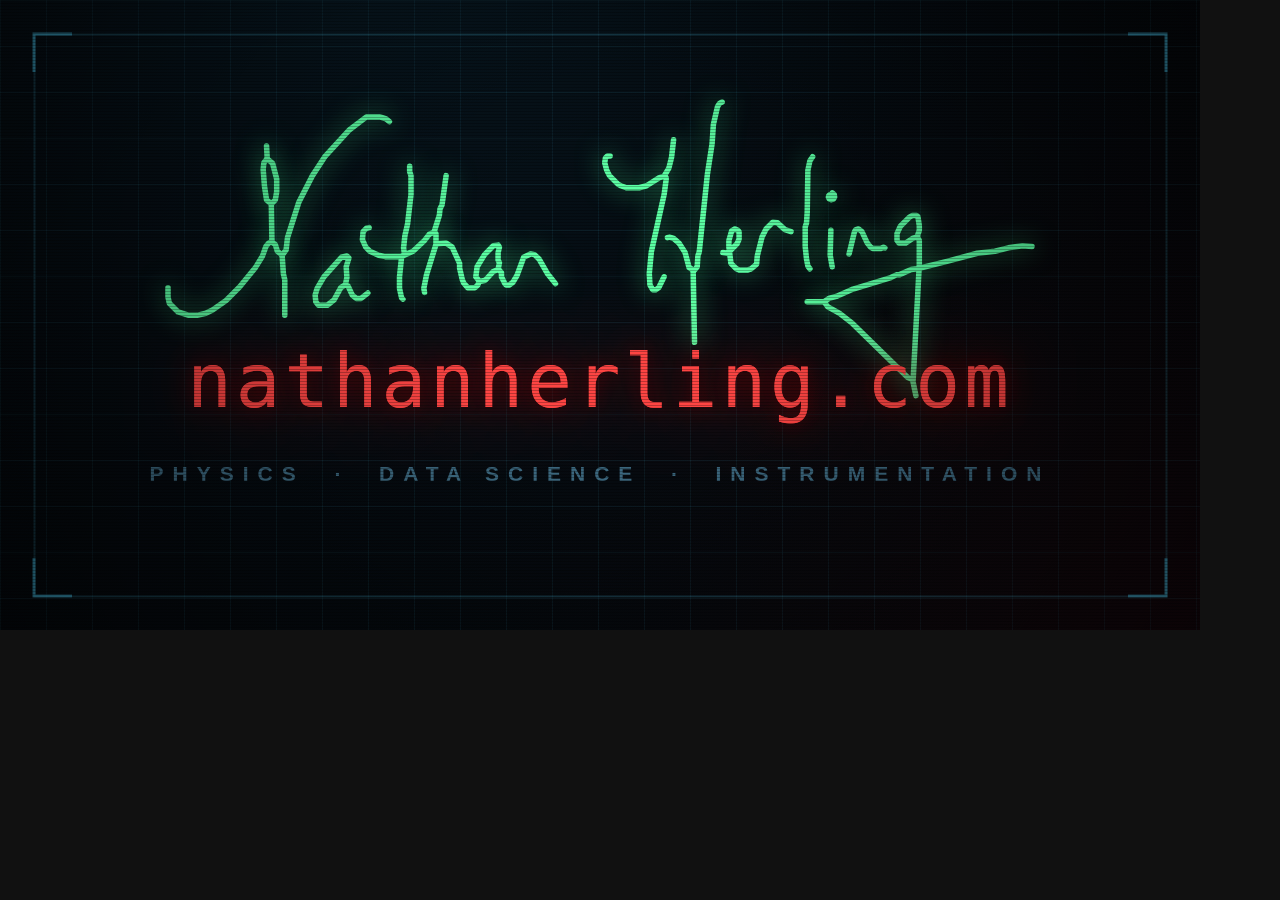
==== tools/og-card.html @ ac67ed68 "commit 1" ====
<!-- NOTE (splash mk2): assets/og/*.png are no longer produced by this file.
     The shipped cards are cut from the mk2 splash art — see DROP_NOTES.md.
     This renderer is kept because it still regenerates a card from live DOM if
     the art ever needs to be rebuilt from scratch. -->
<!DOCTYPE html>
<html lang="en">
<head>
<meta charset="utf-8">
<title>og card renderer</title>
<link rel="stylesheet" href="../css/fonts.css">
<style>
  html,body{margin:0;padding:0;background:#111}
  #card{display:block}
</style>
</head>
<body>
<!-- Renders the social card from the site's OWN signature vectors and palette,
     so the card cannot drift from the identity placard it is based on.
     Size and variant come from the query string:
       ?w=1200&h=630   default, Open Graph / Twitter summary_large_image
       ?w=1200&h=1200  square, for platforms that crop to 1:1 -->
<canvas id="card"></canvas>
<script type="module">
import { CFG, pal } from '../js/config.js';
import * as sig from '../js/signature.js';

const q = new URLSearchParams(location.search);
const W = +(q.get('w') || 1200), H = +(q.get('h') || 630);
const square = H / W > 0.8;

const c = document.getElementById('card');
c.width = W; c.height = H;
const x = c.getContext('2d');

// signature.js resolves its default path against the DOCUMENT, and this page
// lives in /tools/, so the path has to be given explicitly
await sig.load('../assets/data/signature.json');
await document.fonts.ready;

const P = pal();

// ---- bed ----
x.fillStyle = '#04070b';
x.fillRect(0, 0, W, H);
let g = x.createRadialGradient(W * 0.32, H * -0.15, 0, W * 0.32, H * -0.15, W * 0.9);
g.addColorStop(0, 'rgba(31,143,196,0.13)'); g.addColorStop(1, 'rgba(0,0,0,0)');
x.fillStyle = g; x.fillRect(0, 0, W, H);
g = x.createRadialGradient(W * 1.05, H * 1.2, 0, W * 1.05, H * 1.2, W * 0.75);
g.addColorStop(0, 'rgba(224,0,16,0.10)'); g.addColorStop(1, 'rgba(0,0,0,0)');
x.fillStyle = g; x.fillRect(0, 0, W, H);

// ---- engineering grid, masked toward the centre like the site's grid bed ----
x.save();
const cell = Math.round(W / 26);
x.strokeStyle = 'rgba(79,214,255,0.075)'; x.lineWidth = 1;
for (let i = 0; i <= W; i += cell) { x.beginPath(); x.moveTo(i + .5, 0); x.lineTo(i + .5, H); x.stroke(); }
for (let i = 0; i <= H; i += cell) { x.beginPath(); x.moveTo(0, i + .5); x.lineTo(W, i + .5); x.stroke(); }
x.restore();

// ---- signature, drawn from the same vector data the site uses ----
const sigCy = square ? H * 0.40 : H * 0.395;
sig.draw(x, W * 0.5, sigCy, W * (square ? 0.80 : 0.72), {
  color: CFG.ink.sig, width: Math.max(3, W * 0.0046),
  glow: CFG.ink.sigGlow, blur: Math.round(W * 0.022)
});

// ---- the domain, in the beam palette ----
const fs = Math.round(W * (square ? 0.070 : 0.062));
const dy = square ? H * 0.615 : H * 0.615;
x.font = '400 ' + fs + "px 'Share Tech Mono', monospace";
x.textAlign = 'center'; x.textBaseline = 'middle';
try { x.letterSpacing = Math.round(fs * 0.06) + 'px'; } catch (e) {}
x.shadowColor = P.glow; x.shadowBlur = Math.round(fs * 0.9);
x.fillStyle = P.hot; x.fillText(CFG.domain, W * 0.5, dy);
x.shadowBlur = Math.round(fs * 0.3);
x.fillText(CFG.domain, W * 0.5, dy);
x.shadowBlur = 0;

// ---- strapline ----
const ss = Math.round(W * 0.0175);
x.font = '700 ' + ss + "px 'Orbitron', sans-serif";
try { x.letterSpacing = Math.round(ss * 0.42) + 'px'; } catch (e) {}
x.fillStyle = 'rgba(63,110,134,0.95)';
x.fillText('PHYSICS  ·  DATA SCIENCE  ·  INSTRUMENTATION', W * 0.5, H * (square ? 0.72 : 0.755));
try { x.letterSpacing = '0px'; } catch (e) {}

// ---- frame + corner ticks, matching the panel chrome ----
const m = Math.round(W * 0.028), t = Math.round(W * 0.032);
x.strokeStyle = 'rgba(79,214,255,0.20)'; x.lineWidth = 2;
x.strokeRect(m + .5, m + .5, W - m * 2, H - m * 2);
x.strokeStyle = 'rgba(79,214,255,0.55)'; x.lineWidth = 3;
for (const [cx, cy, sx, sy] of [[m, m, 1, 1], [W - m, m, -1, 1], [m, H - m, 1, -1], [W - m, H - m, -1, -1]]) {
  x.beginPath();
  x.moveTo(cx + sx * t, cy); x.lineTo(cx, cy); x.lineTo(cx, cy + sy * t);
  x.stroke();
}

// ---- scanlines + vignette, last ----
x.globalAlpha = 0.26; x.fillStyle = '#000';
for (let y = 0; y < H; y += 3) x.fillRect(0, y, W, 1);
x.globalAlpha = 1;
g = x.createRadialGradient(W / 2, H / 2, Math.min(W, H) * 0.22, W / 2, H / 2, Math.max(W, H) * 0.72);
g.addColorStop(0, 'rgba(0,0,0,0)'); g.addColorStop(1, 'rgba(0,0,0,0.62)');
x.fillStyle = g; x.fillRect(0, 0, W, H);

document.body.dataset.ready = '1';
</script>
</body>
</html>
---- css/fonts.css ----
/* Self-hosted, from @fontsource. This replaces the Google Fonts <link>, so the
   page makes no external request at all — and it is what lets the social-card
   renderer produce type that matches the live site.
   The faces are base64 data URIs rather than file references: a @font-face
   url() is fetched under CORS rules, and on a file:// origin that fails, which
   silently drops both families back to system fallbacks. The originals stay in
   assets/fonts/ — regenerate with tools/build.sh. */
@font-face{
  font-family:'Share Tech Mono';font-style:normal;font-weight:400;font-display:swap;
  src:url('[data-uri]') format('woff2');
}
@font-face{
  font-family:'Orbitron';font-style:normal;font-weight:500;font-display:swap;
  src:url('[data-uri]') format('woff2');
}
@font-face{
  font-family:'Orbitron';font-style:normal;font-weight:700;font-display:swap;
  src:url('[data-uri]') format('woff2');
}
@font-face{
  font-family:'Orbitron';font-style:normal;font-weight:900;font-display:swap;
  src:url('[data-uri]') format('woff2');
}
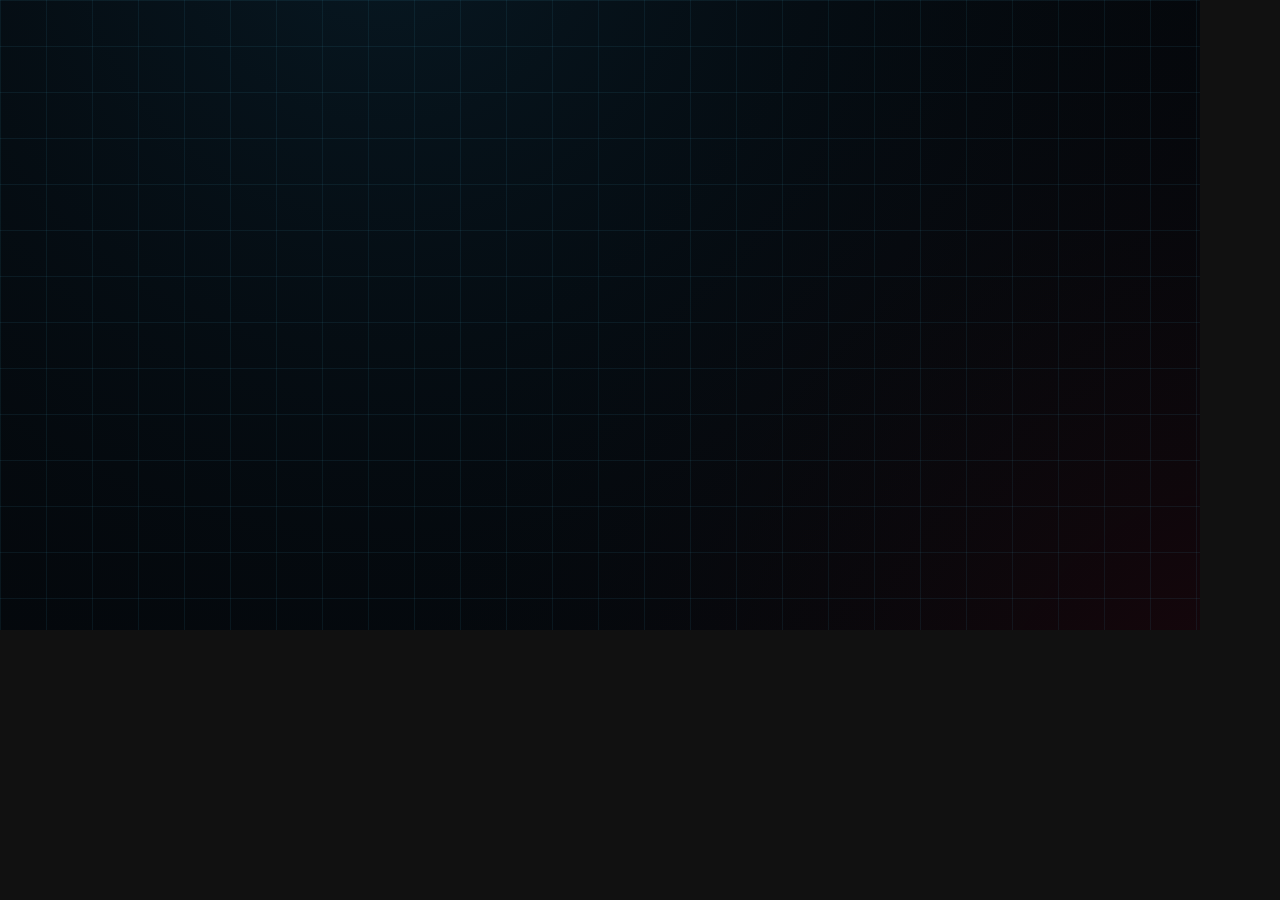
==== commit 686af485: "Add Calendar + Link Dock tool tiles; remove dead tube/desktop code; move drop notes to docs/history" ====
--- a/tools/og-card.html
+++ b/tools/og-card.html
@@ -1,5 +1,5 @@
 <!-- NOTE (splash mk2): assets/og/*.png are no longer produced by this file.
-     The shipped cards are cut from the mk2 splash art — see DROP_NOTES.md.
+     The shipped cards are cut from the mk2 splash art — see docs/history/DROP_NOTES.md.
      This renderer is kept because it still regenerates a card from live DOM if
      the art ever needs to be rebuilt from scratch. -->
 <!DOCTYPE html>
